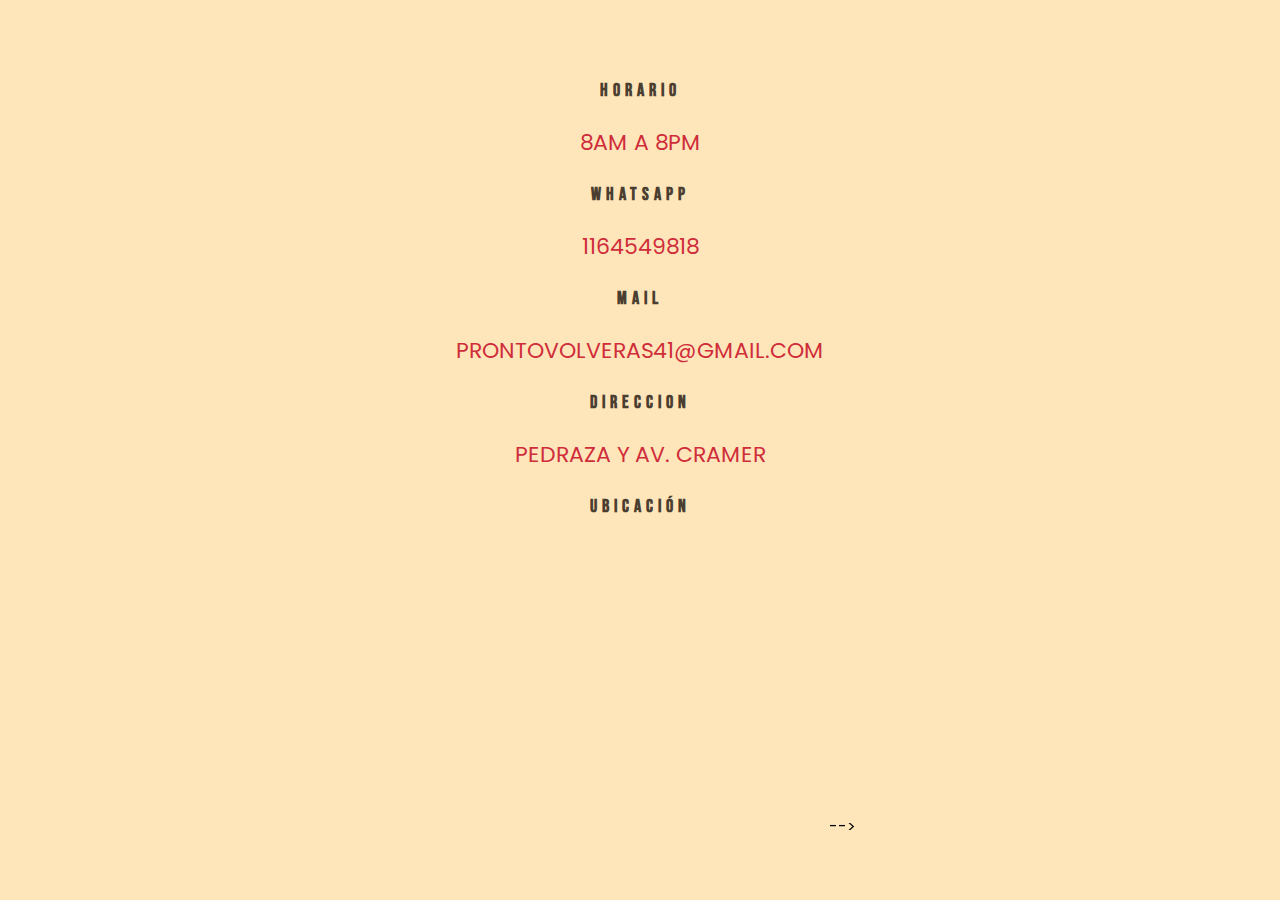
==== contacto.html @ 6c72e942 "inicio de proyecto" ====
<!DOCTYPE html>
<html lang="es">
<head>
    <meta charset="UTF-8">
    <meta http-equiv="X-UA-Compatible" content="IE=edge">
    <meta name="viewport" content="width=device-width, initial-scale=1.0">
    <title>Pronto Volveras Indumentaria</title>
    <link rel="stylesheet" href="style.css">
</head>
<body>
    <section>
        <div class="section-contacto container">
            <div class="section-dir">
                <div class="dir">
                    <h3>Horario</h3>
                    <p>8am a 8pm</p>
                </div>
                <div class="dir">
                    <h3>Whatsapp</h3>
                    <p>1164549818</p>
                </div>
                <div class="dir">
                    <h3>Mail</h3>
                    <p>prontovolveras41@gmail.com</p>
                </div>
                <div class="dir">
                    <h3>Direccion</h3>
                    <p>Pedraza y Av. Cramer</p>
                </div>
                <div class="dir">
                    <h3>Ubicación</h3>
                    <iframe src="https://www.google.com/maps/embed?pb=!1m18!1m12!1m3!1d3907.6457565868554!2d-58.47033090277612!3d-34.55544646897737!2m3!1f0!2f0!3f0!3m2!1i1024!2i768!4f13.1!3m3!1m2!1s0x95bcb684c479c359%3A0xd46c33cb8d773a96!2s3300%20Cramer%20Av.!5e0!3m2!1ses-419!2sar!4v1729520856252!5m2!1ses-419!2sar" width="400" height="300" style="border:0;" allowfullscreen="" loading="lazy" referrerpolicy="no-referrer-when-downgrade"></iframe> -->
                </div>
            </div>
        </div>
    </section>
---- style.css ----
@import url('https://fonts.googleapis.com/css2?family=Poppins:wght@400;500;600;700;800&display=swap');
@import url('https://fonts.googleapis.com/css2?family=Bebas+Neue&family=Poppins&display=swap');

* {
    margin: 0;
    padding: 0;
    box-sizing: border-box;
    text-decoration: none;
    list-style: none;
}

body {
    font-family: "Poppins", serif;
    background-color: #ffe6ba;
}

.container {
    max-width: 1200px;
    margin: 0 auto;
}

.header {
    background-color:#facd80;
    display: flex;
    align-items: center;
}

.menu {
    position: absolute;
    top: 0;
    left: 0;
    right: 0;
    display: flex;
    align-items: center;
    justify-content: space-between;
    z-index: 1000;
}

.menu .navbar ul li {
    position: relative;  
    float: left;
}

.menu .navbar ul li a {
    font-size: 18px;
    padding: 20px;
    color: #cf2D3A;
    display: block;
}

.menu .navbar ul li a:hover {
    color: #232323;
}

#menu {
    display: none;
}

.menu-icono {
    width: 25px;
}

.menu label {
    cursor: pointer;
    display: none;
}

.header-txt {
    text-align: center;
    margin-top: 45px;
}

.header-txt h1, span, h3 {
    font-size: 110px;
    letter-spacing: 5px;
    text-transform: uppercase;
    font-family: "Bebas Neue", sans-serif;
    color: #4a3e31;
    margin-bottom: 15px;
}

.header-txt span {
    font-size: 25px;
}

.header-txt p {
    color: #4a3e31;
    padding: 0 250px;
    margin: 25px 0;
}

.header-dir {
    display: flex;
    justify-content: space-between;
    text-align: center;
    margin-top: 20px;
}

.dir h3 {
    font-size: 18px;
}

.dir p {
    font-size: 22px;
    color: #cf2D3A;
    text-transform: uppercase;
}

.welcome {
    display: flex;
}

.welcome-1 {
    background-image: url(./img/Nosotros.jpg);
    background-position: center center;
    background-repeat: no-repeat;
    background-size: cover;
    width: 50%;
}

.welcome-2 {
    width: 50%;
    padding: 150px 250px 150px 100px;
    background-color: #fceacc;
}

h2 {
    font-size: 90px;
    line-height: 100px;
    color: #4a3e31;
    text-transform: uppercase;
    font-family: "Bebas Neue", sans-serif;
    margin-bottom: 20px;
}

p {
    font-size: 16px;
    color: #4a3e31;
    margin: 25px 0;
}

.productos {
    padding: 100px 0;
    text-align: center;
}

.productos-txt {
    display: flex;
    flex-direction: column;
    align-items: center;
}

hr {
    border: 1px solid #cf2D3A;
    width: 80px;
}

.productos-txt p {
    padding: 50px 150px;
}

.productos-group {
    display: flex;
    justify-content: space-between;
    margin: 45px 0;
}

.productos-1 {
    background-color: #facd80;
    padding: 35px 25px;
    margin: 0 10px;
    border-radius: 15px;
}

.productos-1 img {
    width: 300px;
    margin-bottom: 15px;
}

.productos-1 a {
    color: #cf2D3A;
    font-size: 16px;
}

.envios {
    display: flex;
}

.envios-1 {
    width: 50%;
    padding: 150px 250px 150px 100px;
    background-color:  #fceacc;
}

.table {
    margin: 50px 0;
    width: 100%;
    text-align: left;
    border-collapse: collapse;
}

tr {
    display: flex;
    justify-content: space-between;
    border-bottom: 1px solid #4a3e31;
    margin-bottom: 20px;
}

th {
    color: #4a3e31;
    padding-bottom: 15px;
}

td {
    color: #cf2D3A;
}

.envios-2 {
    background-image: url(./img/localFondo.jpg);
    background-position: center center;
    background-repeat: no-repeat;
    background-size: cover;
    width: 50%;
}

.reseñas {
    padding: 100px 0;
    text-align: center;
}

.reseñas-txt {
    display: flex;
    flex-direction: column;
    align-items: center;
    text-align: center;
    margin-bottom: 25px;
}
.reseñas-group {
    display: grid;
    grid-template-columns: repeat(auto-fit, 250px 1fr);
    gap: 20px;
    padding: 10px;
}
.card {
    text-align: center;
} 
.card img {
    width: 100px;
    border-radius: 15px;
    margin-bottom: 25px;
}
.card h3 {
    font-size: 22px;
}

.card p {
    padding: 0 50px;
}

.card a {
    color: #cf2D3A;
} 

.footer-form {
    text-align: center;
    padding: 100px 0; 
    background-color:  #fceacc;
}

.footer-form h2 {
    text-align: center;
}

form {
    display: flex;
    flex-direction: column;
    align-items: center;
}

.campo-1 {
    margin-bottom: 15px;
}

.campo {
    margin: 5px;
    padding: 20px 15px;
    width: 250px;
    background-color: #facd80;
    border: 1px solid #ffffff;
    outline: none;
    border-radius: 10px;
    color: #4a3e31;
    font-size: 14px;
}

textarea {
    width: 520px !important;
}
.btn-1 {
    background-color: #facd80;
    color: #4a3e31;
    padding: 2px 5px;
    border: 1px solid #4a3e31; 
}

.footer-txt {
    text-align: center;
    padding: 10px;
    background-color: #facd80;
}

.section-dir {
    max-width: 1200px;
    margin: 0 auto;
    text-align: center;
    margin-top: 80px;
}

.productos-group2 {
    display: flex;
    justify-content: space-between;
    margin: 45px 0;
}

.productos-2 {
    background-color: #facd80;
    padding: 35px 25px;
    margin: 0 10px;
    border-radius: 15px;
}

.productos-2 img {
    width: 300px;
    margin-bottom: 15px;
}

.productos-2 a {
    color: #cf2D3A;
    font-size: 16px;
}

@media(max-width:991px) {
    .menu {
        padding: 20px;
    }

    .menu label {
        display: initial;
    }
    .menu .navbar {
        position: absolute;
        top: 100%;
        left: 0;
        right: 0;
        background-color: #fceacc;
        display: none;
    }
    .menu .navbar ul li {
        width: 100%;
    } 

    #menu:checked ~ .navbar {
        display: initial; 
    }
    .header {
        min-height: 0;
    }

    .header-content {
        padding: 80px 30px 50px 30px;
    }

    .header-txt {
        margin-bottom: 15px;
    }
    .header-txt h1 {
        font-size: 90px;
    }
    .header-txt p {
        padding: 0;
        margin: 15px 0;
    }
    .header-dir {
        flex-direction: column;
    }
    .dir p {
        font-size: 18px;
    }
    .welcome {
        flex-direction: column;
    }
    .welcome-1 {
        display: none;
    }
    .welcome-2 {
        width: 100%;
        padding: 30px;
        text-align: center;
    }
    h2 {
        font-size: 70px;
        line-height: 80px;
    }
    p {
        margin: 15px 0;
    }
    .productos {
        padding: 30px;
    }
    .productos-txt p {
        padding: 0;
    }
    .productos-group {
        flex-direction: column;
        margin: 0;
    }
    .productos-1 {
        margin: 0 0 20px 0;
    }
    .envios {
        flex-direction: column;
    }
    .envios-1 {
        width: 100%;
        padding: 30px;
        text-align: center;
    }
    table {
        margin: 25px 0 0 0;
    }
    .envios-2 {
        display: none;
    }
    .reseñas {
        padding: 30px;
    }
    .reseñas-group {
        flex-direction: column;
        margin-bottom: 0;
    }
    .card {
        margin-bottom: 25px;
    }
    .footer-form {
        padding: 30px;
    }
    textarea {
        width: 250px !important;
    }
}
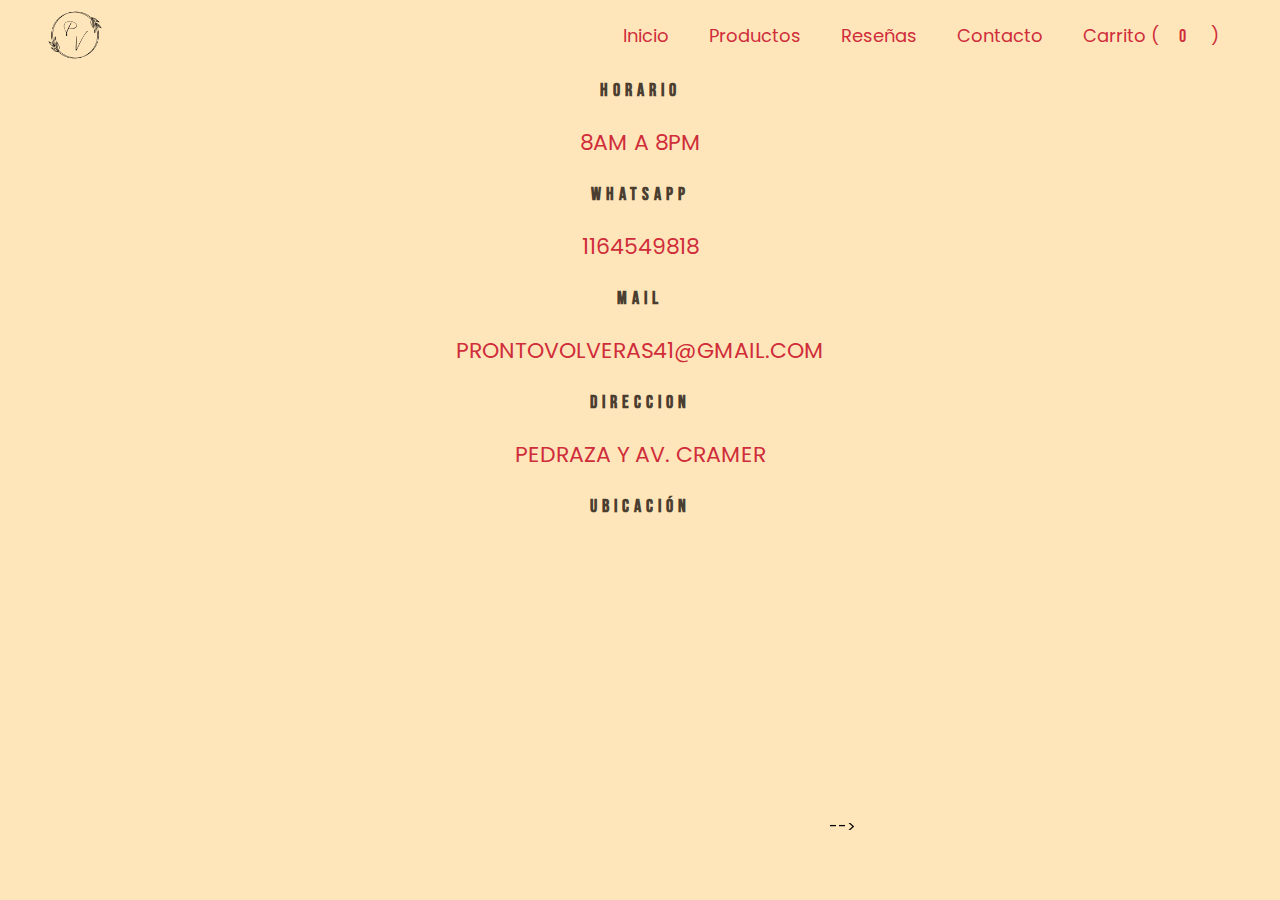
==== commit 3f7272d5: "entrega de proyecto final" ====
--- a/contacto.html
+++ b/contacto.html
@@ -8,6 +8,22 @@
     <link rel="stylesheet" href="style.css">
 </head>
 <body>
+    <div class="menu container">
+        <img src="./img/logo.png" width="70" class="logo" alt="logo pv"> 
+        <input type="checkbox" id="menu">
+        <label for="menu">
+            <img src="./img/menu.png" class="menu-icono" alt="menu icono">
+        </label>
+            <nav class="navbar">
+                <ul>
+                    <li><a href="index.html">Inicio</a></li>
+                    <li><a href="productos.html">Productos</a></li>
+                    <li><a href="reseñas.html">Reseñas</a></li>
+                    <li><a href="contacto.html">Contacto</a></li>
+                    <li><a href="#">Carrito (<span id="contadorCarrito">0</span>)</a></li>
+                </ul>
+            </nav>
+    </div>
     <section>
         <div class="section-contacto container">
             <div class="section-dir">
@@ -34,6 +50,8 @@
             </div>
         </div>
     </section>
+    <script src="script.js"></script>
+</body>
 
 
 
--- a/style.css
+++ b/style.css
@@ -175,11 +175,6 @@
 .productos-1 img {
     width: 300px;
     margin-bottom: 15px;
-}
-
-.productos-1 a {
-    color: #cf2D3A;
-    font-size: 16px;
 }
 
 .envios {
@@ -337,6 +332,156 @@
 .productos-2 a {
     color: #cf2D3A;
     font-size: 16px;
+} 
+
+#error-nombre {
+    font-size: 18px;
+    color: #cf2D3A;
+}
+
+.section-carrito-container {
+    max-width: 800px;
+    margin: auto; 
+    margin-top: 80px;
+    background: #facd80;
+    padding: 20px;
+    border-radius: 8px;
+    box-shadow: 0 2px 10px rgba(0, 0, 0, 0.1);
+}
+table {
+    width: 100%;
+    border-collapse: collapse;
+    margin-top: 20px;
+}
+th, td {
+    padding: 12px;
+    text-align: left;
+    border-bottom: 1px solid #ddd;
+}
+th {
+    background-color: #fceacc;
+}
+.total {
+    font-weight: bold;
+    font-size: 1.2em;
+    margin-top: 20px;
+}
+.button {
+    margin-top: 20px;
+    padding: 10px 15px;
+    background-color:#4a3e31;
+    color: white;
+    border: none;
+    border-radius: 5px;
+    cursor: pointer;
+}
+.button:hover {
+    background-color: #cf2D3A;
+}
+
+.listaProductos-txt {
+    padding: 100px 0;
+    text-align: center;
+}
+
+.listaProductos-txt {
+    display: flex;
+    flex-direction: column;
+    align-items: center;
+    text-align: center;
+    margin-bottom: 25px;
+}
+
+#productos {
+    margin-top: 40px;
+}
+.producto {
+    border: 1px solid #4a3e31;
+    padding: 1px;
+    margin: 10px 0;
+}
+button {
+    background-color: #4a3e31;
+    color: white;
+    border: none;
+    padding: 10px;
+    cursor: pointer;
+    border-radius: 5px;
+}
+button:hover {
+    background-color: #cf2D3A;
+}
+
+.ul .li{
+    font-size: 18px;
+    padding: 20px;
+    color: #cf2D3A;
+}
+#contadorCarrito {
+    font-size: 18px;
+    padding: 20px;
+    color: #cf2D3A;
+}
+
+#carritoContainer {
+    background-color: #facd80;
+    border: 1px solid #ddd;
+    border-radius: 8px;
+    padding: 20px;
+    margin-top: 20px;
+}
+
+#carrito {
+    max-height: 300px;
+    overflow-y: auto;
+    margin-bottom: 20px;
+}
+
+#carrito p {
+    display: flex;
+    justify-content: space-between;
+    align-items: center;
+    padding: 10px;
+    border-bottom: 1px solid #eee;
+}
+
+#carrito input[type="number"] {
+    width: 50px;
+    margin-left: 10px;
+}
+
+button {
+    background-color: #ff4c4c;
+    color: white;
+    border: none;
+    border-radius: 5px;
+    padding: 5px 10px;
+    cursor: pointer;
+}
+
+button:hover {
+    background-color: #e63939;
+}
+
+#totalCarrito {
+    font-weight: bold;
+    font-size: 1.2em;
+} 
+
+#botonPagar {
+    background-color: #ff4c4c; 
+    color: white;
+    border: none;
+    border-radius: 5px;
+    padding: 10px 15px;
+    font-size: 1em;
+    cursor: pointer;
+    transition: background-color 0.3s;
+    margin-top: 10px;
+}
+
+#botonPagar:hover {
+    background-color: #e63939; 
 }
 
 @media(max-width:991px) {
@@ -447,4 +592,16 @@
     textarea {
         width: 250px !important;
     }
+    #carritoContainer {
+        padding: 10px;
+    }
+    
+    #carrito p {
+        flex-direction: column;
+        align-items: flex-start;
+    }
+    
+    #carrito input[type="number"] {
+        margin-top: 5px;
+    }
 }